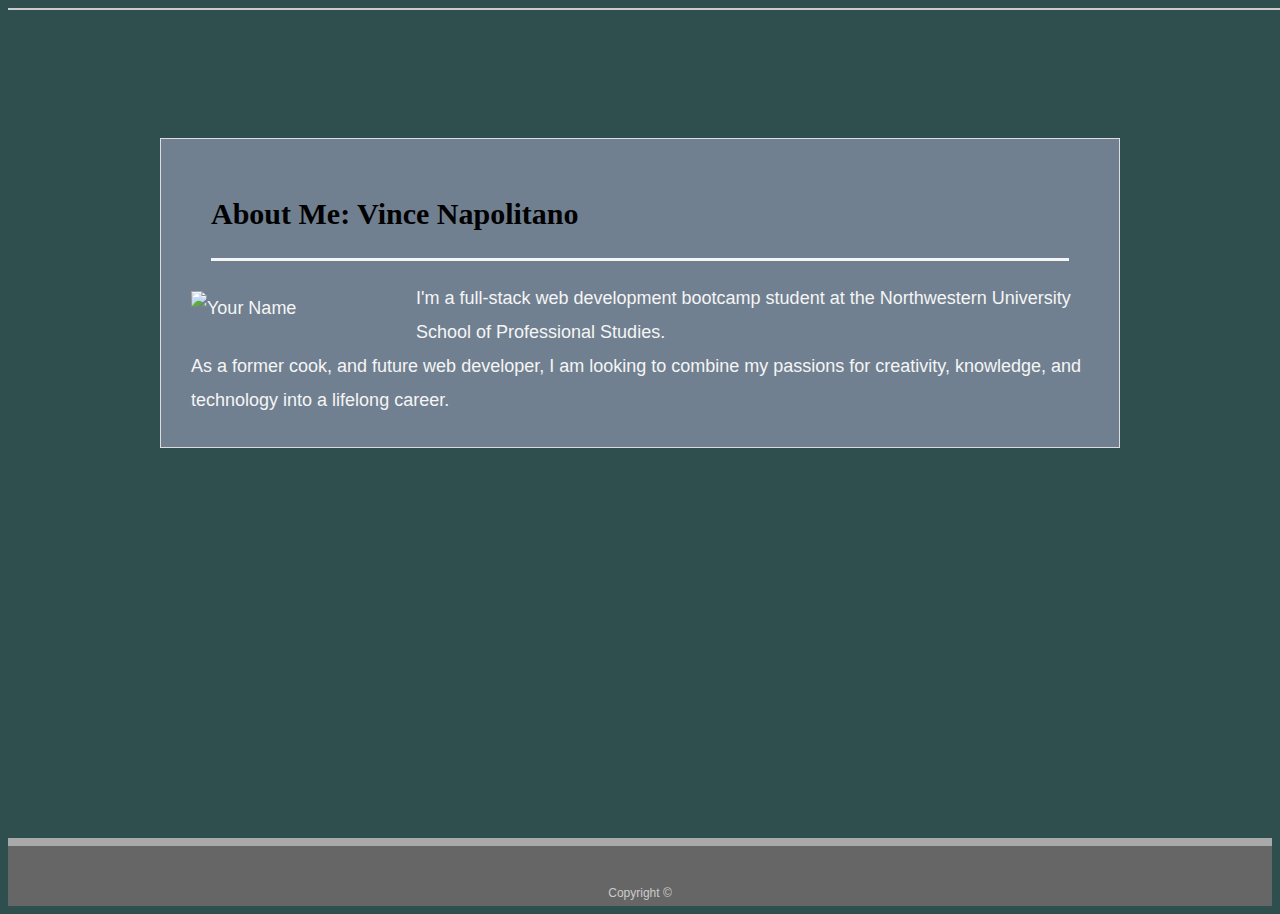
==== index.html @ c974ffee "VN - Initialization of homework repo and file structure from prior portfolio." ====
<!doctype html>
<html lang="en-us">

<head>
  <meta charset="UTF-8">
  <title>About | Your Name</title>
  <!-- <link href="https://stackpath.bootstrapcdn.com/bootstrap/4.3.1/css/bootstrap.min.css" rel="stylesheet"
    integrity="sha384-ggOyR0iXCbMQv3Xipma34MD+dH/1fQ784/j6cY/iJTQUOhcWr7x9JvoRxT2MZw1T" crossorigin="anonymous"> -->
  <link rel="stylesheet" type="text/css" href="assets/css/style.css">
  <meta name="viewport" content="width=device-width, initial-scale=1.0">
</head>

<body>

  <header id="masthead">

    <!-- <nav class="navbar navbar-expand-lg navbar-dark bg-dark" style="width: 100%">
      <a class="navbar-brand" href="#"></a>
      <button class="navbar-toggler" type="button" data-toggle="collapse" data-target="#navbarNavAltMarkup"
        aria-controls="navbarNavAltMarkup" aria-expanded="false" aria-label="Toggle navigation">
        <span class="navbar-toggler-icon"></span>
      </button>
      <div class="collapse navbar-collapse" id="navbarNavAltMarkup">
        <div class="navbar-nav">
          <a class="nav-item nav-link active" href="index.html">About <span class="sr-only">(current)</span></a>
          <a class="nav-item nav-link" href="portfolio.html">Portfolio</a>
          <a class="nav-item nav-link" href="contact.html">Contact</a>
        </div>
      </div>
    </nav> -->

  </header>

  <div id="main-container" class="container">

    <section class="main-section">

      <h1>About Me: Vince Napolitano</h1>

      <div class="container">

        <img src="assets/images/headshot.jpg" class="auth-image" alt="Your Name" style="float: left">

        <!-- <div class="col-xs-12"> -->
        <div>
          I'm a full-stack web development bootcamp student at the Northwestern University School of Professional
          Studies.
        </div>

        <!-- <div class="col-xs-12"> -->
          <div>
          As a former cook, and future web developer, I am looking to combine my passions for creativity, knowledge, and technology into a lifelong career.
        </div>

        <!-- <div class="col-xs-12">
          Suspendisse dictum, arcu at convallis faucibus, quam sapien tincidunt nunc, sit amet egestas
          nibh tortor et mi. Orci varius natoque penatibus et magnis dis parturient montes, nascetur ridiculus mus.
        </div>

        <div class="col-xs-12">
          Suspendisse dictum, arcu at convallis faucibus, quam sapien tincidunt nunc, sit amet egestas
          nibh tortor et mi. Orci varius natoque penatibus et magnis dis parturient montes, nascetur ridiculus mus.
        </div> -->

      </div>

    </section>

  </div>

  <footer>
    <div class="container">
      Copyright &copy;
    </div>
  </footer>
</body>

</html>
---- assets/css/style.css ----
body {
  font-family: Arial, "Helvetica Neue", Helvetica, sans-serif;
  font-size: 18px;
  line-height: 34px;
  color: whitesmoke;
  background: darkslategray;
}

* {
  box-sizing: border-box;
}

/* general */

 .container {
  width: 100%;
  max-width: 960px;
  margin: 0 auto;
  clear: both;
}

h1,
h2,
h3,
p {
  margin-bottom: 20px;
}

p:last-child {
  margin-bottom: 0;
}

h1,
h2,
h3 {
  font-family: Georgia, Times, "Times New Roman", serif;
  font-weight: 700;
  color: black;
}

h1 {
  padding-bottom: 20px;
  margin-left: 20px;
  margin-right: 20px;
  font-size: 30px;
  line-height: 49px;
  border-bottom: 3px solid whitesmoke;
}

h2,
h3 {
  font-size: 22px;
}

/* header */

#masthead {
  position: fixed;
  z-index: 99;
  width: 100%;
  margin: 0 0 30px;
  overflow: auto;
  color: #ffffff;
  background: darkslategray;
  border-bottom: 2px solid #cccccc;
}

#logo {
  float: left;
  width: 250px;
  height: 90px;
  font-family: Georgia, Times, "Times New Roman", serif;
  font-size: 30px;
  font-weight: 700;
  line-height: 90px;
  color: #ffffff;
  text-align: center;
  text-decoration: none;
  background: #4aaaa5;
}

nav {
  float: right;
  margin-top: 25px;
}

nav a {
  display: inline-block;
  padding-left: 15px;
  margin-left: 15px;
  line-height: 18px;
  color: #999;
  text-decoration: none;
  border-left: 1px solid #efefef;
}

nav a:first-child {
  border-left: 0 none;
}

/* footer */

footer {
  padding: 30px 0;
  clear: both;
  font-size: 12px;
  color: #ffffff;
  color: #cccccc;
  text-align: center;
  background: #666666;
  border-top: 8px solid darkgray;
  height: 50px;
}

h3, h2 {
  padding-bottom: 20px;
  margin-bottom: 15px;
  line-height: 22px;
  border-bottom: 2px solid #eeeeee;
}

/* main */

#main-container {
  padding-top: 130px;
  min-height: calc(100vh - 70px);
}

.main-section {
  float: left;
  width: 100%;
  max-width: 960px;
  padding: 30px;
  margin: 0 0 40px;
  background: slategray;
  border: 1px solid #dddddd;
}

/* portfolio page */

.work {
  position: relative;
  float: left;
  width: 274px;
  margin: 20px 0 25px;
  overflow: auto;
}

.work:nth-child(even) {
  margin-right: 40px;
}

.work img {
  width: 100%;
  border: 0 none;
  opacity: 0.8;
}

.row img {
  width: 100%;
  border: 0 none;
}

.work h3 {
  position: absolute;
  bottom: 20px;
  width: 100%;
  padding: 15px;
  margin-bottom: 0;
  font-weight: 300;
  line-height: 30px;
  color: whitesmoke;
  text-align: center;
  background: gray;
  border-bottom: 0;
}

.auth-image {
  float: left;
  width: 200px;
  height: auto;
  margin-top: 10px;
  margin-right: 25px;
}

/* contact page */

#contact-form ul {
  margin-bottom: 20px;
}

#contact-form li {
  margin-bottom: 10px;
}

label,
input[type=text],
input[type=email],
textarea {
  display: block;
  width: 100%;
}

input[type=text],
input[type=email],
textarea {
  height: 35px;
  padding: 0 10px;
  font-size: 14px;
  border: 1px solid #dddddd;
}

textarea {
  height: 200px;
}

input[type=submit] {
  padding: 10px 30px;
  font-size: 18px;
  color: #ffffff;
  cursor: pointer;
  background: #4aaaa5;
  border: 0 none;
}
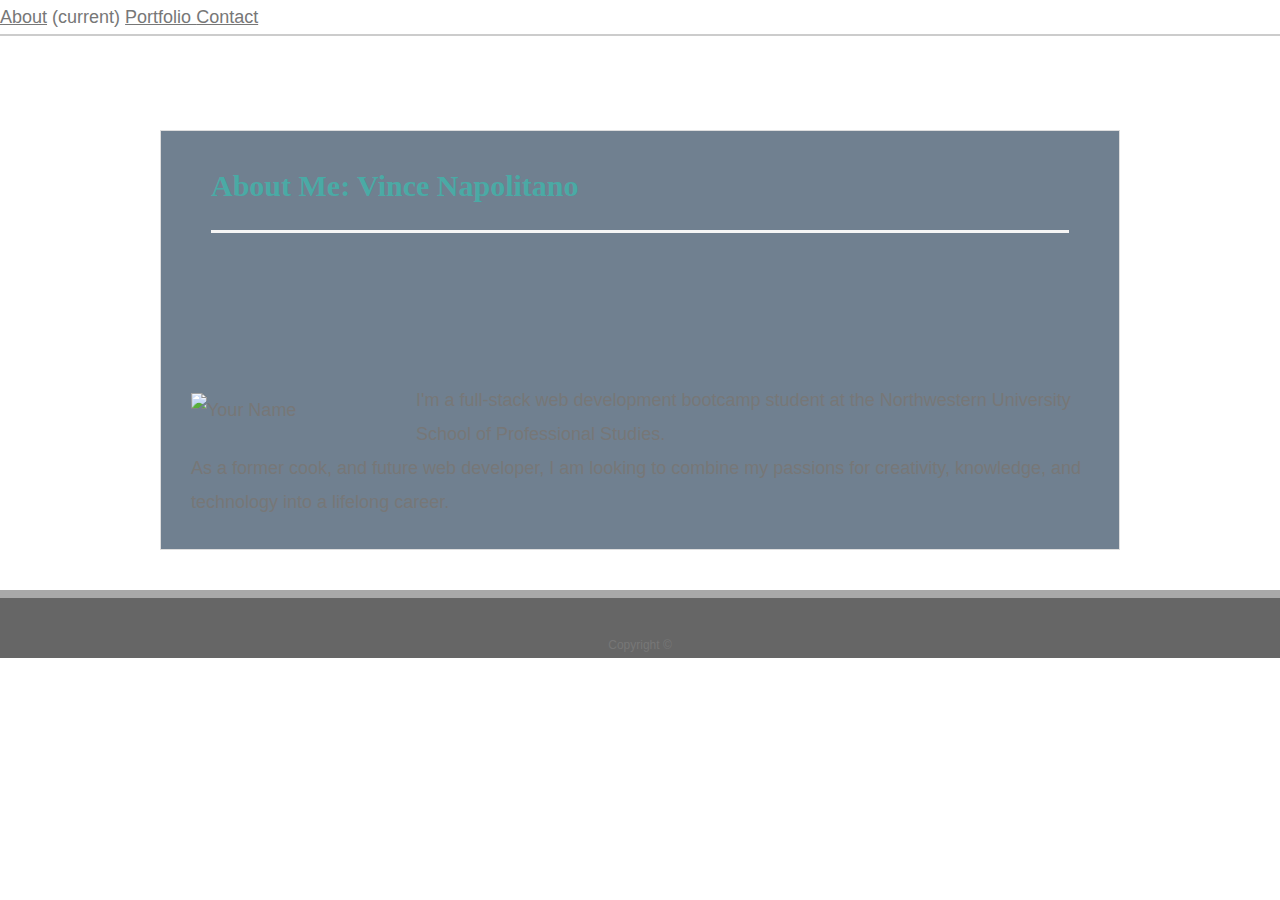
==== commit 4d0210a4: "VN - Removal of boostrap styles and partial restructuring of html/css color and layout." ====
--- a/index.html
+++ b/index.html
@@ -2,36 +2,27 @@
 <html lang="en-us">
 
 <head>
-  <meta charset="UTF-8">
+  <meta charset='UTF-8'>
+  <meta name='viewport' content='width=device-width, initial-scale=1.0'>
+  <meta http-equiv='X-UA-Compatible' content='ie=edge'>
+  <link rel='stylesheet' type='text/css' href='assets/css/reset.css'>
+  <link rel='stylesheet' type='text/css' href='assets/css/style.css'>
   <title>About | Your Name</title>
-  <!-- <link href="https://stackpath.bootstrapcdn.com/bootstrap/4.3.1/css/bootstrap.min.css" rel="stylesheet"
-    integrity="sha384-ggOyR0iXCbMQv3Xipma34MD+dH/1fQ784/j6cY/iJTQUOhcWr7x9JvoRxT2MZw1T" crossorigin="anonymous"> -->
-  <link rel="stylesheet" type="text/css" href="assets/css/style.css">
-  <meta name="viewport" content="width=device-width, initial-scale=1.0">
 </head>
 
 <body>
 
   <header id="masthead">
 
-    <!-- <nav class="navbar navbar-expand-lg navbar-dark bg-dark" style="width: 100%">
-      <a class="navbar-brand" href="#"></a>
-      <button class="navbar-toggler" type="button" data-toggle="collapse" data-target="#navbarNavAltMarkup"
-        aria-controls="navbarNavAltMarkup" aria-expanded="false" aria-label="Toggle navigation">
-        <span class="navbar-toggler-icon"></span>
-      </button>
-      <div class="collapse navbar-collapse" id="navbarNavAltMarkup">
-        <div class="navbar-nav">
-          <a class="nav-item nav-link active" href="index.html">About <span class="sr-only">(current)</span></a>
-          <a class="nav-item nav-link" href="portfolio.html">Portfolio</a>
-          <a class="nav-item nav-link" href="contact.html">Contact</a>
-        </div>
-      </div>
-    </nav> -->
+    <div>
+      <a href="index.html">About</a> <span class="sr-only">(current)</span></a>
+      <a href="portfolio.html">Portfolio 
+      <a href="contact.html">Contact</a>
+    </div>
 
   </header>
 
-  <div id="main-container" class="container">
+  <div class="container">
 
     <section class="main-section">
 
@@ -41,26 +32,15 @@
 
         <img src="assets/images/headshot.jpg" class="auth-image" alt="Your Name" style="float: left">
 
-        <!-- <div class="col-xs-12"> -->
         <div>
           I'm a full-stack web development bootcamp student at the Northwestern University School of Professional
           Studies.
         </div>
 
-        <!-- <div class="col-xs-12"> -->
-          <div>
-          As a former cook, and future web developer, I am looking to combine my passions for creativity, knowledge, and technology into a lifelong career.
+        <div>
+          As a former cook, and future web developer, I am looking to combine my passions for creativity, knowledge, and
+          technology into a lifelong career.
         </div>
-
-        <!-- <div class="col-xs-12">
-          Suspendisse dictum, arcu at convallis faucibus, quam sapien tincidunt nunc, sit amet egestas
-          nibh tortor et mi. Orci varius natoque penatibus et magnis dis parturient montes, nascetur ridiculus mus.
-        </div>
-
-        <div class="col-xs-12">
-          Suspendisse dictum, arcu at convallis faucibus, quam sapien tincidunt nunc, sit amet egestas
-          nibh tortor et mi. Orci varius natoque penatibus et magnis dis parturient montes, nascetur ridiculus mus.
-        </div> -->
 
       </div>
 
@@ -69,7 +49,7 @@
   </div>
 
   <footer>
-    <div class="container">
+    <div>
       Copyright &copy;
     </div>
   </footer>
--- a/assets/css/style.css
+++ b/assets/css/style.css
@@ -1,41 +1,17 @@
-body {
-  font-family: Arial, "Helvetica Neue", Helvetica, sans-serif;
-  font-size: 18px;
-  line-height: 34px;
-  color: whitesmoke;
-  background: darkslategray;
-}
-
 * {
   box-sizing: border-box;
+  color: #777777;
 }
 
 /* general */
 
- .container {
-  width: 100%;
-  max-width: 960px;
-  margin: 0 auto;
-  clear: both;
-}
-
 h1,
-h2,
-h3,
 p {
   margin-bottom: 20px;
 }
 
 p:last-child {
   margin-bottom: 0;
-}
-
-h1,
-h2,
-h3 {
-  font-family: Georgia, Times, "Times New Roman", serif;
-  font-weight: 700;
-  color: black;
 }
 
 h1 {
@@ -45,11 +21,9 @@
   font-size: 30px;
   line-height: 49px;
   border-bottom: 3px solid whitesmoke;
-}
-
-h2,
-h3 {
-  font-size: 22px;
+  font-family: Georgia, Times, "Times New Roman", serif;
+  font-weight: 700;
+  color:#4aaaa5;
 }
 
 /* header */
@@ -61,69 +35,25 @@
   margin: 0 0 30px;
   overflow: auto;
   color: #ffffff;
-  background: darkslategray;
+  background: #ffffff;
   border-bottom: 2px solid #cccccc;
-}
-
-#logo {
-  float: left;
-  width: 250px;
-  height: 90px;
-  font-family: Georgia, Times, "Times New Roman", serif;
-  font-size: 30px;
-  font-weight: 700;
-  line-height: 90px;
-  color: #ffffff;
-  text-align: center;
-  text-decoration: none;
-  background: #4aaaa5;
-}
-
-nav {
-  float: right;
-  margin-top: 25px;
-}
-
-nav a {
-  display: inline-block;
-  padding-left: 15px;
-  margin-left: 15px;
-  line-height: 18px;
-  color: #999;
-  text-decoration: none;
-  border-left: 1px solid #efefef;
-}
-
-nav a:first-child {
-  border-left: 0 none;
-}
-
-/* footer */
-
-footer {
-  padding: 30px 0;
-  clear: both;
-  font-size: 12px;
-  color: #ffffff;
-  color: #cccccc;
-  text-align: center;
-  background: #666666;
-  border-top: 8px solid darkgray;
-  height: 50px;
-}
-
-h3, h2 {
-  padding-bottom: 20px;
-  margin-bottom: 15px;
-  line-height: 22px;
-  border-bottom: 2px solid #eeeeee;
 }
 
 /* main */
 
-#main-container {
+body {
+  font-family: Arial, "Helvetica Neue", Helvetica, sans-serif;
+  font-size: 18px;
+  line-height: 34px;
+  background:#ffffff;
+}
+
+.container {
+  width: 100%;
+  max-width: 960px;
+  margin: 0 auto;
+  clear: both;
   padding-top: 130px;
-  min-height: calc(100vh - 70px);
 }
 
 .main-section {
@@ -136,29 +66,41 @@
   border: 1px solid #dddddd;
 }
 
+/* footer */
+
+footer {
+  padding: 30px 0;
+  clear: both;
+  font-size: 12px;
+  color: #ffffff;
+  text-align: center;
+  background: #666666;
+  border-top: 8px solid darkgray;
+  height: 50px;
+}
+
 /* portfolio page */
 
 .work {
   position: relative;
   float: left;
-  width: 274px;
-  margin: 20px 0 25px;
+  width: 300px;
+  /* margin: 0px 75px 0px 70px; */
   overflow: auto;
 }
 
 .work:nth-child(even) {
-  margin-right: 40px;
+  margin-left: 100px;
+}
+
+.work:nth-child(odd) {
+  margin-left: 50px;
 }
 
 .work img {
   width: 100%;
-  border: 0 none;
+  border: 0;
   opacity: 0.8;
-}
-
-.row img {
-  width: 100%;
-  border: 0 none;
 }
 
 .work h3 {
@@ -181,6 +123,10 @@
   height: auto;
   margin-top: 10px;
   margin-right: 25px;
+}
+
+.img-section {
+  margin: 50px 50px 0px 50px;
 }
 
 /* contact page */
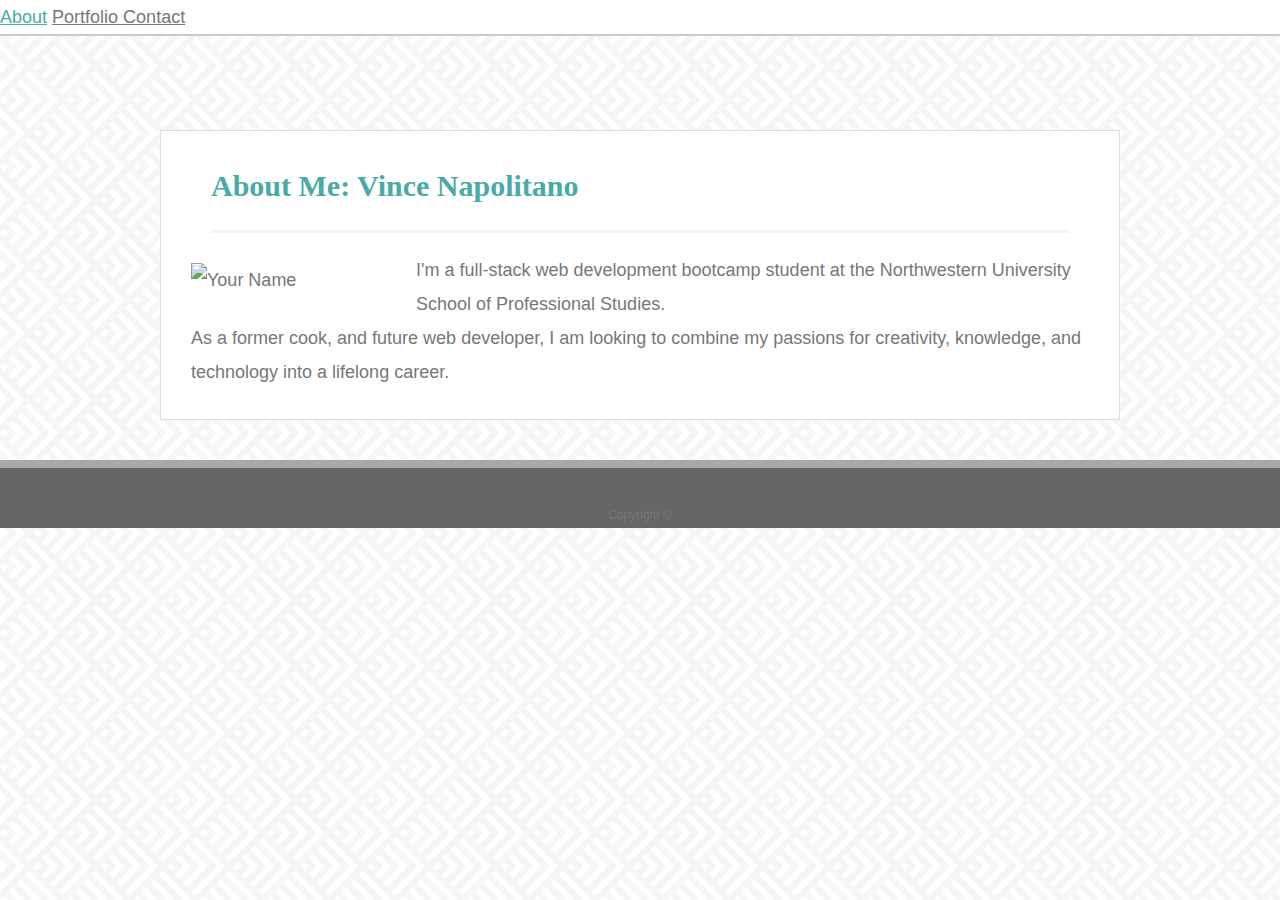
==== commit 218242ce: "VN - Addition of background image and current page stylings." ====
--- a/index.html
+++ b/index.html
@@ -15,7 +15,7 @@
   <header id="masthead">
 
     <div>
-      <a href="index.html">About</a> <span class="sr-only">(current)</span></a>
+      <a class="currentPage" href="index.html">About</a>
       <a href="portfolio.html">Portfolio 
       <a href="contact.html">Contact</a>
     </div>
@@ -28,7 +28,7 @@
 
       <h1>About Me: Vince Napolitano</h1>
 
-      <div class="container">
+      <div>
 
         <img src="assets/images/headshot.jpg" class="auth-image" alt="Your Name" style="float: left">
 
--- a/assets/css/style.css
+++ b/assets/css/style.css
@@ -39,13 +39,17 @@
   border-bottom: 2px solid #cccccc;
 }
 
+.currentPage {
+  color: #4aaaa5;
+}
+
 /* main */
 
 body {
   font-family: Arial, "Helvetica Neue", Helvetica, sans-serif;
   font-size: 18px;
   line-height: 34px;
-  background:#ffffff;
+  background-image: url('../images/spikes/spikes.png');
 }
 
 .container {
@@ -62,7 +66,7 @@
   max-width: 960px;
   padding: 30px;
   margin: 0 0 40px;
-  background: slategray;
+  background: #ffffff;
   border: 1px solid #dddddd;
 }
 
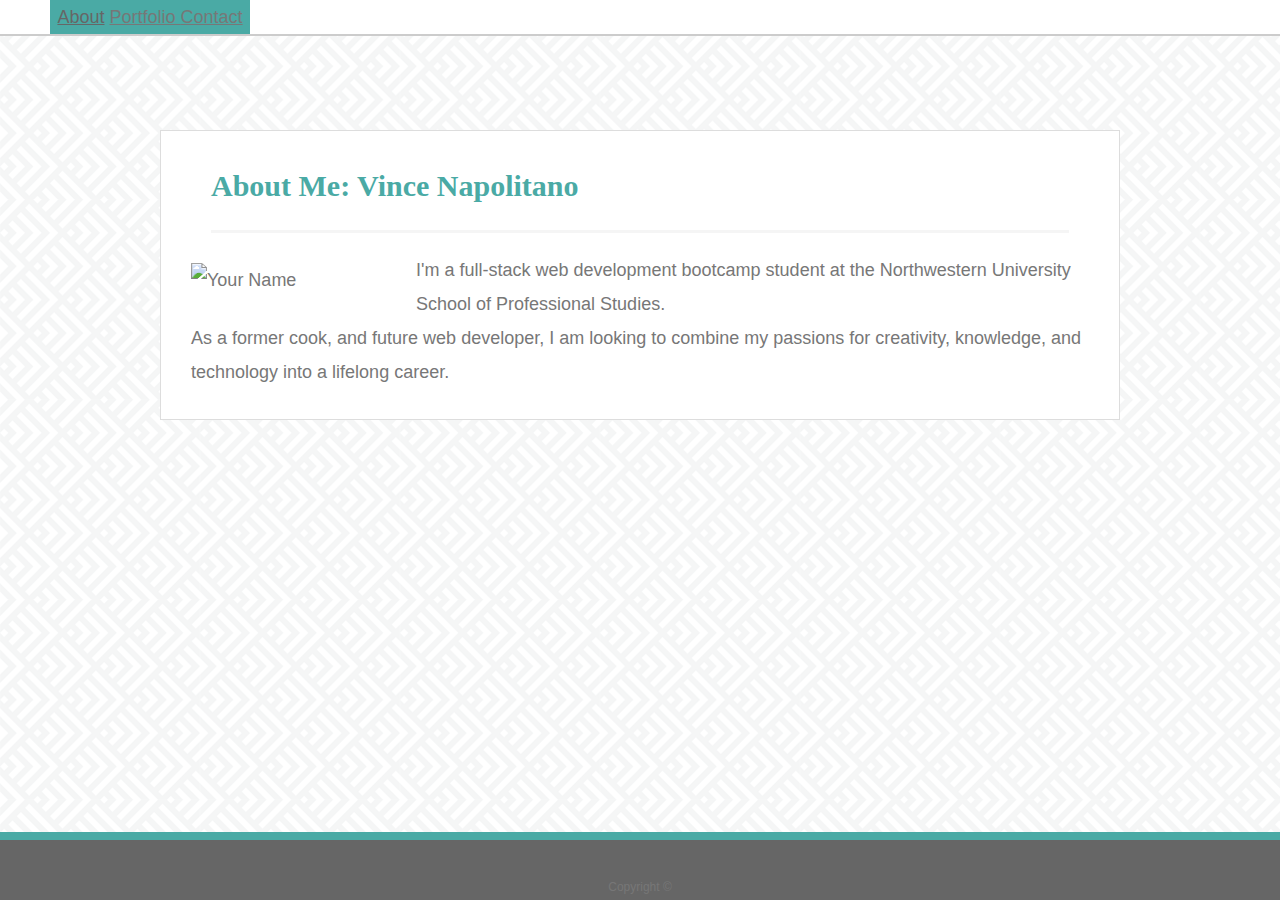
==== commit 57f9362a: "VN - Modified header format and fixed the footer position." ====
--- a/index.html
+++ b/index.html
@@ -12,9 +12,9 @@
 
 <body>
 
-  <header id="masthead">
+  <header class="header">
 
-    <div>
+    <div class="masthead">
       <a class="currentPage" href="index.html">About</a>
       <a href="portfolio.html">Portfolio 
       <a href="contact.html">Contact</a>
--- a/assets/css/style.css
+++ b/assets/css/style.css
@@ -28,7 +28,7 @@
 
 /* header */
 
-#masthead {
+.header {
   position: fixed;
   z-index: 99;
   width: 100%;
@@ -39,8 +39,15 @@
   border-bottom: 2px solid #cccccc;
 }
 
+.masthead {
+  margin-left: 50px;
+  width: 200px;
+  background: #4aaaa5;
+  text-align: center;
+}
+
 .currentPage {
-  color: #4aaaa5;
+  color: #666666;
 }
 
 /* main */
@@ -79,8 +86,11 @@
   color: #ffffff;
   text-align: center;
   background: #666666;
-  border-top: 8px solid darkgray;
+  border-top: 8px solid #4aaaa5;
   height: 50px;
+  position:fixed;
+  bottom:0px;
+  width: 100%;
 }
 
 /* portfolio page */
@@ -89,7 +99,6 @@
   position: relative;
   float: left;
   width: 300px;
-  /* margin: 0px 75px 0px 70px; */
   overflow: auto;
 }
 
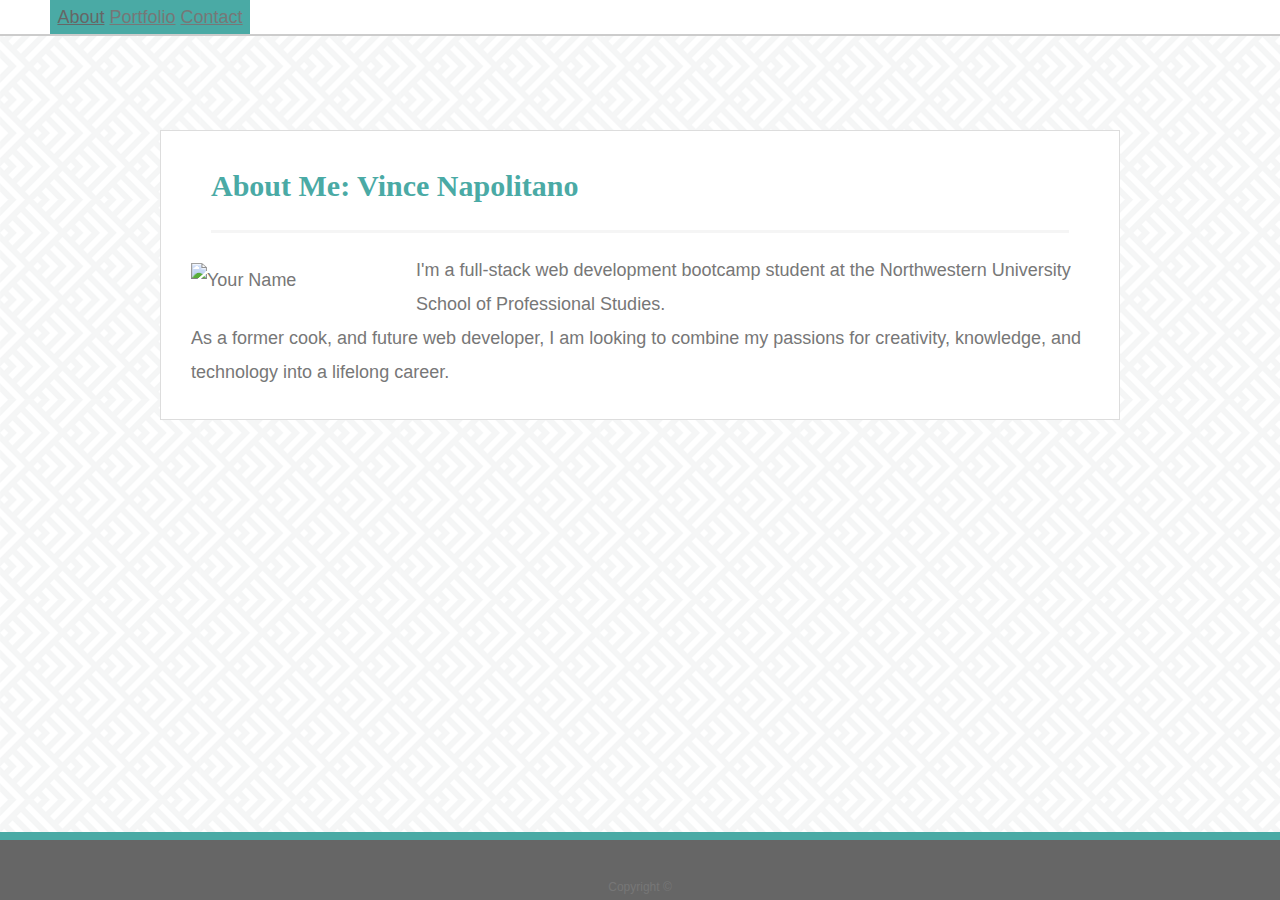
==== commit 1caaf928: "VN - Fixed anchor html errors in html." ====
--- a/index.html
+++ b/index.html
@@ -16,7 +16,7 @@
 
     <div class="masthead">
       <a class="currentPage" href="index.html">About</a>
-      <a href="portfolio.html">Portfolio 
+      <a href="portfolio.html">Portfolio</a>
       <a href="contact.html">Contact</a>
     </div>
 
@@ -25,25 +25,18 @@
   <div class="container">
 
     <section class="main-section">
-
       <h1>About Me: Vince Napolitano</h1>
-
       <div>
-
         <img src="assets/images/headshot.jpg" class="auth-image" alt="Your Name" style="float: left">
-
         <div>
           I'm a full-stack web development bootcamp student at the Northwestern University School of Professional
           Studies.
         </div>
-
         <div>
           As a former cook, and future web developer, I am looking to combine my passions for creativity, knowledge, and
           technology into a lifelong career.
         </div>
-
       </div>
-
     </section>
 
   </div>
--- a/assets/css/style.css
+++ b/assets/css/style.css
@@ -72,7 +72,6 @@
   width: 100%;
   max-width: 960px;
   padding: 30px;
-  margin: 0 0 40px;
   background: #ffffff;
   border: 1px solid #dddddd;
 }
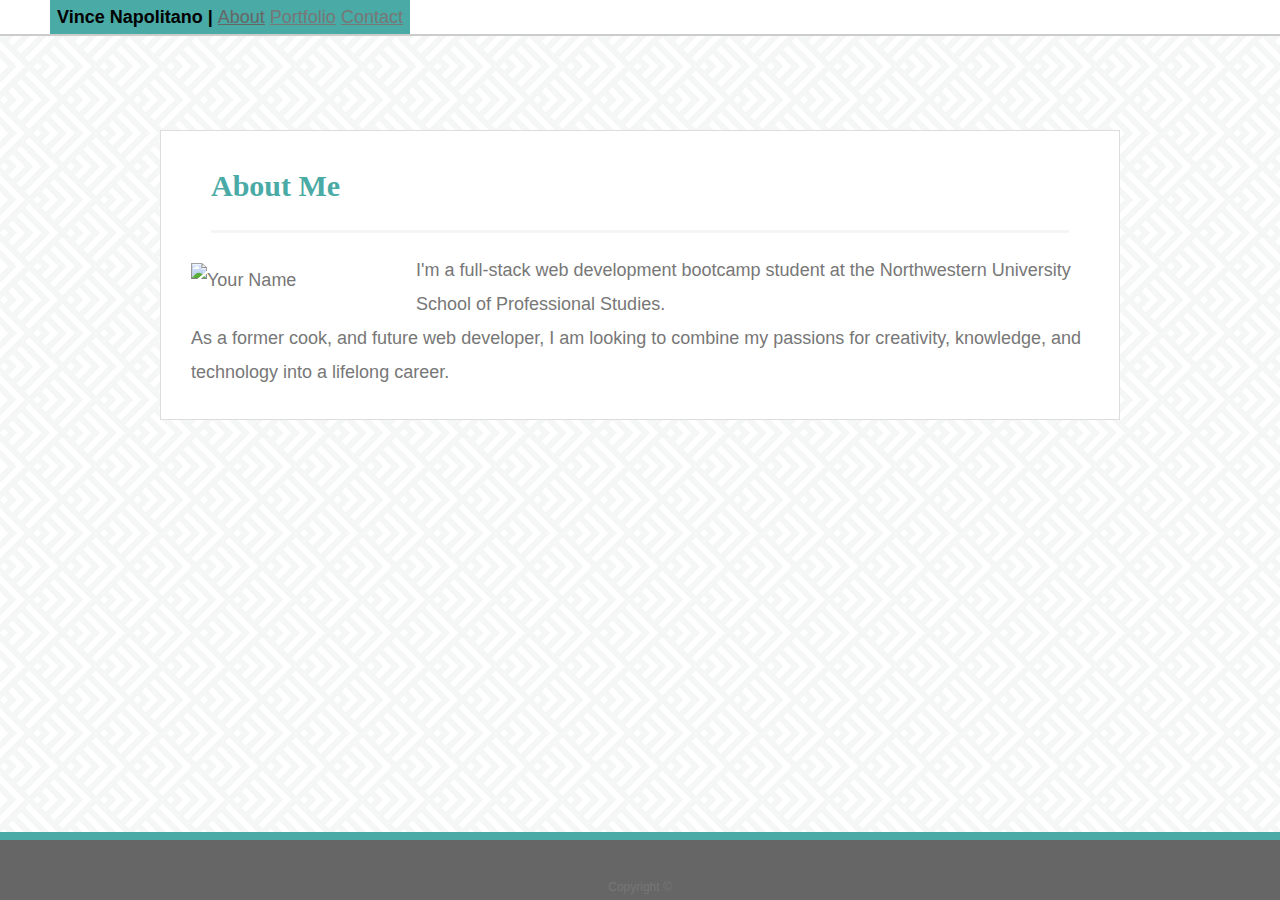
==== commit 12810a93: "VN - Added name to heading of each page." ====
--- a/index.html
+++ b/index.html
@@ -15,6 +15,7 @@
   <header class="header">
 
     <div class="masthead">
+      <span class="name"> Vince Napolitano | </span>
       <a class="currentPage" href="index.html">About</a>
       <a href="portfolio.html">Portfolio</a>
       <a href="contact.html">Contact</a>
@@ -25,7 +26,7 @@
   <div class="container">
 
     <section class="main-section">
-      <h1>About Me: Vince Napolitano</h1>
+      <h1>About Me</h1>
       <div>
         <img src="assets/images/headshot.jpg" class="auth-image" alt="Your Name" style="float: left">
         <div>
--- a/assets/css/style.css
+++ b/assets/css/style.css
@@ -41,13 +41,18 @@
 
 .masthead {
   margin-left: 50px;
-  width: 200px;
+  width: 360px;
   background: #4aaaa5;
   text-align: center;
 }
 
 .currentPage {
   color: #666666;
+}
+
+.name {
+  font-weight: bold;
+  color: #000000;
 }
 
 /* main */
